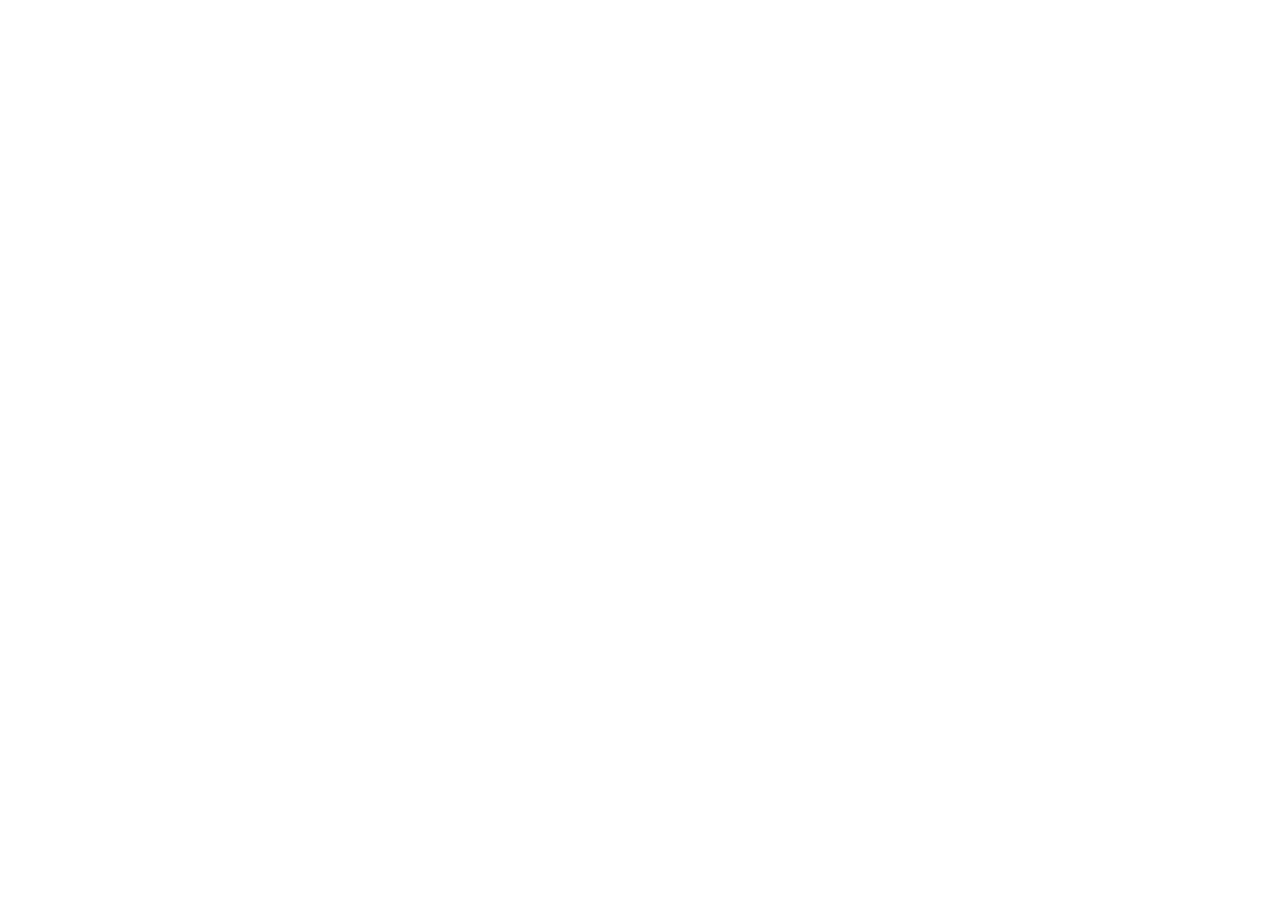
==== src/index.html @ 9196b5c0 "init" ====
<!DOCTYPE html>
<html lang="en">
    <head>
        <meta charset="UTF-8" />
        <meta name="viewport" content="width=device-width, initial-scale=1.0" />
        <meta http-equiv="X-UA-Compatible" content="ie=edge" />
        <title>Note</title>
        <link
            rel="stylesheet"
            href="https://use.fontawesome.com/releases/v5.8.1/css/all.css"
            integrity="sha384-50oBUHEmvpQ+1lW4y57PTFmhCaXp0ML5d60M1M7uH2+nqUivzIebhndOJK28anvf"
            crossorigin="anonymous"
        />
        <link
            href="https://fonts.googleapis.com/css?family=Noto+Sans+TC:400,500,700,900&display=swap"
            rel="stylesheet"
        />
        <link rel="stylesheet" href="./css/index.css" />
    </head>
    <body>
        <script src="./js/index.js"></script>
    </body>
</html>
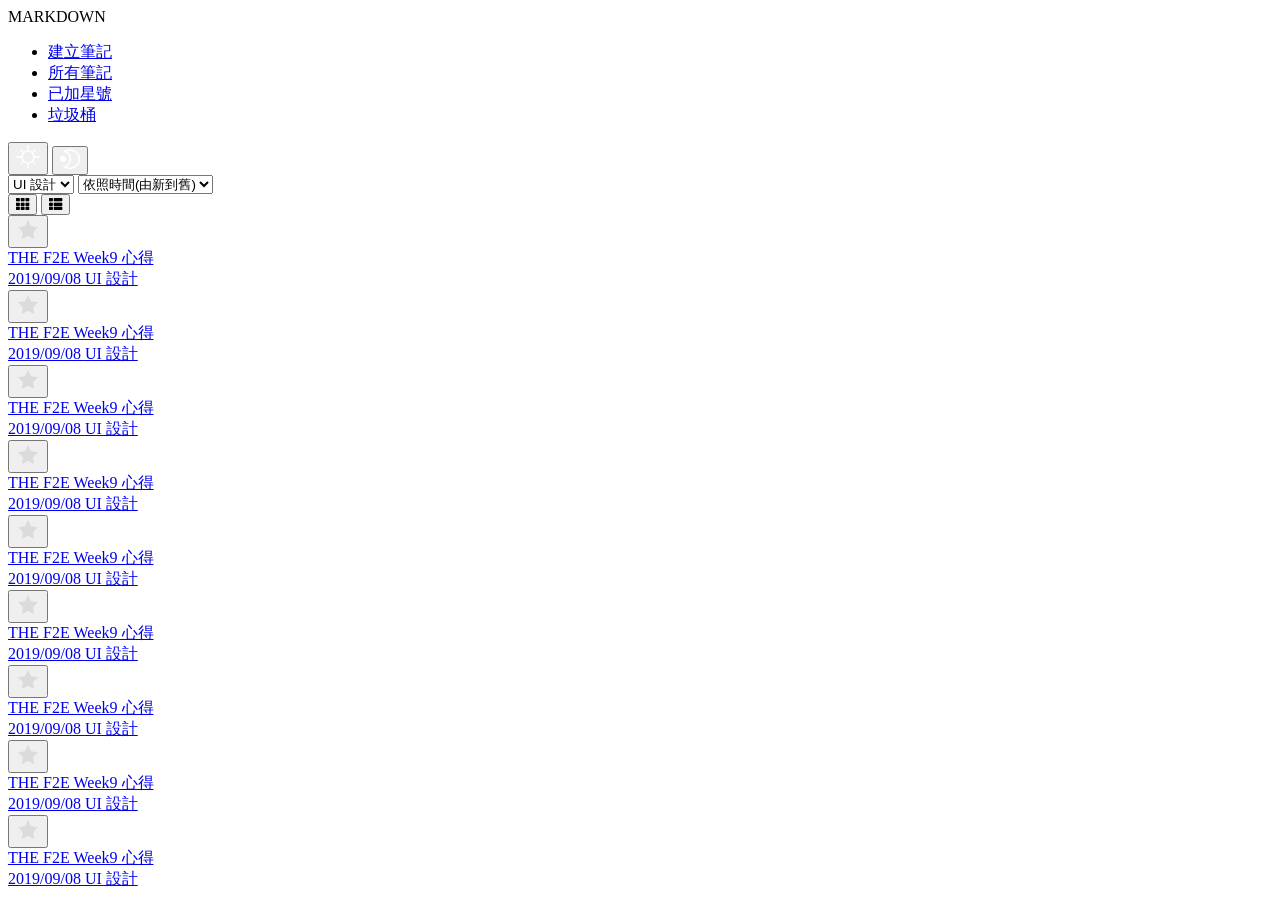
==== commit a1d3b589: "完成日間模式切版" ====
--- a/src/index.html
+++ b/src/index.html
@@ -4,7 +4,7 @@
         <meta charset="UTF-8" />
         <meta name="viewport" content="width=device-width, initial-scale=1.0" />
         <meta http-equiv="X-UA-Compatible" content="ie=edge" />
-        <title>Note</title>
+        <title>筆記軟體</title>
         <link
             rel="stylesheet"
             href="https://use.fontawesome.com/releases/v5.8.1/css/all.css"
@@ -18,6 +18,295 @@
         <link rel="stylesheet" href="./css/index.css" />
     </head>
     <body>
+        <div class="wrapper">
+            <div class="sidebar">
+                <div class="logo">
+                    MARKDOWN
+                </div>
+                <ul class="nav">
+                    <li class="nav-item active">
+                        <a href="#">建立筆記</a>
+                    </li>
+                    <li class="nav-item">
+                        <a href="#">所有筆記</a>
+                    </li>
+                    <li class="nav-item">
+                        <a href="#">已加星號</a>
+                    </li>
+                    <li class="nav-item">
+                        <a href="#">垃圾桶</a>
+                    </li>
+                </ul>
+                <div class="day-night-view-mode-list view-mode-list">
+                    <button class="view-mode active">
+                        <img src="./images/icon-sun.svg" alt="" />
+                    </button>
+                    <button class="view-mode">
+                        <img src="./images/icon-moon.svg" alt="" />
+                    </button>
+                </div>
+            </div>
+            <div class="main">
+                <div class="main-header">
+                    <div class="advanced-search">
+                        <select class="select">
+                            <option value="" selected>UI 設計</option>
+                        </select>
+                        <select class="select">
+                            <option value="" selected
+                                >依照時間(由新到舊)</option
+                            >
+                        </select>
+                    </div>
+                    <div class="view-mode-list item-view-mode-list">
+                        <button class="view-mode active">
+                            <i class="fas fa-th"></i>
+                        </button>
+                        <button class="view-mode">
+                            <i class="fas fa-th-list"></i>
+                        </button>
+                    </div>
+                </div>
+                <div class="main-body">
+                    <div class="note-list">
+                        <a href="#" class="note">
+                            <div class="note-header">
+                                <div
+                                    class="note-preview-img"
+                                    style="background-image: url(https://images.unsplash.com/photo-1453365607868-7deed8cc7d26?ixlib=rb-1.2.1&ixid=eyJhcHBfaWQiOjEyMDd9&auto=format&fit=crop&w=1050&q=80)"
+                                ></div>
+                            </div>
+                            <div class="note-body">
+                                <button class="like-note-button">
+                                    <img src="./images/icon-star.svg" alt="" />
+                                </button>
+                                <div class="note-content">
+                                    <div class="note-title">
+                                        THE F2E Week9 心得
+                                    </div>
+                                    <div class="note-description">
+                                        <span class="note-date">
+                                            2019/09/08
+                                        </span>
+                                        <span class="note-tag">
+                                            UI 設計
+                                        </span>
+                                    </div>
+                                </div>
+                            </div>
+                        </a>
+                        <a href="#" class="note">
+                            <div class="note-header">
+                                <div
+                                    class="note-preview-img"
+                                    style="background-image: url(https://images.unsplash.com/photo-1567225591450-06036b3392a6?ixlib=rb-1.2.1&ixid=eyJhcHBfaWQiOjEyMDd9&auto=format&fit=crop&w=1050&q=80)"
+                                ></div>
+                            </div>
+                            <div class="note-body">
+                                <button class="like-note-button">
+                                    <img src="./images/icon-star.svg" alt="" />
+                                </button>
+                                <div class="note-content">
+                                    <div class="note-title">
+                                        THE F2E Week9 心得
+                                    </div>
+                                    <div class="note-description">
+                                        <span class="note-date">
+                                            2019/09/08
+                                        </span>
+                                        <span class="note-tag">
+                                            UI 設計
+                                        </span>
+                                    </div>
+                                </div>
+                            </div>
+                        </a>
+                        <a href="#" class="note">
+                            <div class="note-header">
+                                <div
+                                    class="note-preview-img"
+                                    style="background-image: url(https://images.unsplash.com/photo-1455526050980-d3e7b9b789a4?ixlib=rb-1.2.1&ixid=eyJhcHBfaWQiOjEyMDd9&auto=format&fit=crop&w=925&q=80)"
+                                ></div>
+                            </div>
+                            <div class="note-body">
+                                <button class="like-note-button">
+                                    <img src="./images/icon-star.svg" alt="" />
+                                </button>
+                                <div class="note-content">
+                                    <div class="note-title">
+                                        THE F2E Week9 心得
+                                    </div>
+                                    <div class="note-description">
+                                        <span class="note-date">
+                                            2019/09/08
+                                        </span>
+                                        <span class="note-tag">
+                                            UI 設計
+                                        </span>
+                                    </div>
+                                </div>
+                            </div>
+                        </a>
+                        <a href="#" class="note">
+                            <div class="note-header">
+                                <div
+                                    class="note-preview-img"
+                                    style="background-image: url(https://images.unsplash.com/photo-1502673530728-f79b4cab31b1?ixlib=rb-1.2.1&ixid=eyJhcHBfaWQiOjEyMDd9&auto=format&fit=crop&w=1050&q=80)"
+                                ></div>
+                            </div>
+                            <div class="note-body">
+                                <button class="like-note-button">
+                                    <img src="./images/icon-star.svg" alt="" />
+                                </button>
+                                <div class="note-content">
+                                    <div class="note-title">
+                                        THE F2E Week9 心得
+                                    </div>
+                                    <div class="note-description">
+                                        <span class="note-date">
+                                            2019/09/08
+                                        </span>
+                                        <span class="note-tag">
+                                            UI 設計
+                                        </span>
+                                    </div>
+                                </div>
+                            </div>
+                        </a>
+                        <a href="#" class="note">
+                            <div class="note-header">
+                                <div
+                                    class="note-preview-img"
+                                    style="background-image: url(https://images.unsplash.com/photo-1548199973-03cce0bbc87b?ixlib=rb-1.2.1&ixid=eyJhcHBfaWQiOjEyMDd9&auto=format&fit=crop&w=1050&q=80)"
+                                ></div>
+                            </div>
+                            <div class="note-body">
+                                <button class="like-note-button">
+                                    <img src="./images/icon-star.svg" alt="" />
+                                </button>
+                                <div class="note-content">
+                                    <div class="note-title">
+                                        THE F2E Week9 心得
+                                    </div>
+                                    <div class="note-description">
+                                        <span class="note-date">
+                                            2019/09/08
+                                        </span>
+                                        <span class="note-tag">
+                                            UI 設計
+                                        </span>
+                                    </div>
+                                </div>
+                            </div>
+                        </a>
+                        <a href="#" class="note">
+                            <div class="note-header">
+                                <div
+                                    class="note-preview-img"
+                                    style="background-image: url(https://images.unsplash.com/uploads/1412433710756bfa9ec14/d568362b?ixlib=rb-1.2.1&ixid=eyJhcHBfaWQiOjEyMDd9&auto=format&fit=crop&w=1055&q=80)"
+                                ></div>
+                            </div>
+                            <div class="note-body">
+                                <button class="like-note-button">
+                                    <img src="./images/icon-star.svg" alt="" />
+                                </button>
+                                <div class="note-content">
+                                    <div class="note-title">
+                                        THE F2E Week9 心得
+                                    </div>
+                                    <div class="note-description">
+                                        <span class="note-date">
+                                            2019/09/08
+                                        </span>
+                                        <span class="note-tag">
+                                            UI 設計
+                                        </span>
+                                    </div>
+                                </div>
+                            </div>
+                        </a>
+                        <a href="#" class="note">
+                            <div class="note-header">
+                                <div
+                                    class="note-preview-img"
+                                    style="background-image: url(https://images.unsplash.com/photo-1507146426996-ef05306b995a?ixlib=rb-1.2.1&ixid=eyJhcHBfaWQiOjEyMDd9&auto=format&fit=crop&w=500&q=60)"
+                                ></div>
+                            </div>
+                            <div class="note-body">
+                                <button class="like-note-button">
+                                    <img src="./images/icon-star.svg" alt="" />
+                                </button>
+                                <div class="note-content">
+                                    <div class="note-title">
+                                        THE F2E Week9 心得
+                                    </div>
+                                    <div class="note-description">
+                                        <span class="note-date">
+                                            2019/09/08
+                                        </span>
+                                        <span class="note-tag">
+                                            UI 設計
+                                        </span>
+                                    </div>
+                                </div>
+                            </div>
+                        </a>
+                        <a href="#" class="note">
+                            <div class="note-header">
+                                <div
+                                    class="note-preview-img"
+                                    style="background-image: url(https://images.unsplash.com/photo-1561449845-d47921e86f68?ixlib=rb-1.2.1&ixid=eyJhcHBfaWQiOjEyMDd9&auto=format&fit=crop&w=967&q=80)"
+                                ></div>
+                            </div>
+                            <div class="note-body">
+                                <button class="like-note-button">
+                                    <img src="./images/icon-star.svg" alt="" />
+                                </button>
+                                <div class="note-content">
+                                    <div class="note-title">
+                                        THE F2E Week9 心得
+                                    </div>
+                                    <div class="note-description">
+                                        <span class="note-date">
+                                            2019/09/08
+                                        </span>
+                                        <span class="note-tag">
+                                            UI 設計
+                                        </span>
+                                    </div>
+                                </div>
+                            </div>
+                        </a>
+                        <a href="#" class="note">
+                            <div class="note-header">
+                                <div
+                                    class="note-preview-img"
+                                    style="background-image: url(https://images.unsplash.com/photo-1515870672913-a4c298575776?ixlib=rb-1.2.1&ixid=eyJhcHBfaWQiOjEyMDd9&auto=format&fit=crop&w=1050&q=80)"
+                                ></div>
+                            </div>
+                            <div class="note-body">
+                                <button class="like-note-button">
+                                    <img src="./images/icon-star.svg" alt="" />
+                                </button>
+                                <div class="note-content">
+                                    <div class="note-title">
+                                        THE F2E Week9 心得
+                                    </div>
+                                    <div class="note-description">
+                                        <span class="note-date">
+                                            2019/09/08
+                                        </span>
+                                        <span class="note-tag">
+                                            UI 設計
+                                        </span>
+                                    </div>
+                                </div>
+                            </div>
+                        </a>
+                    </div>
+                </div>
+            </div>
+        </div>
         <script src="./js/index.js"></script>
     </body>
 </html>
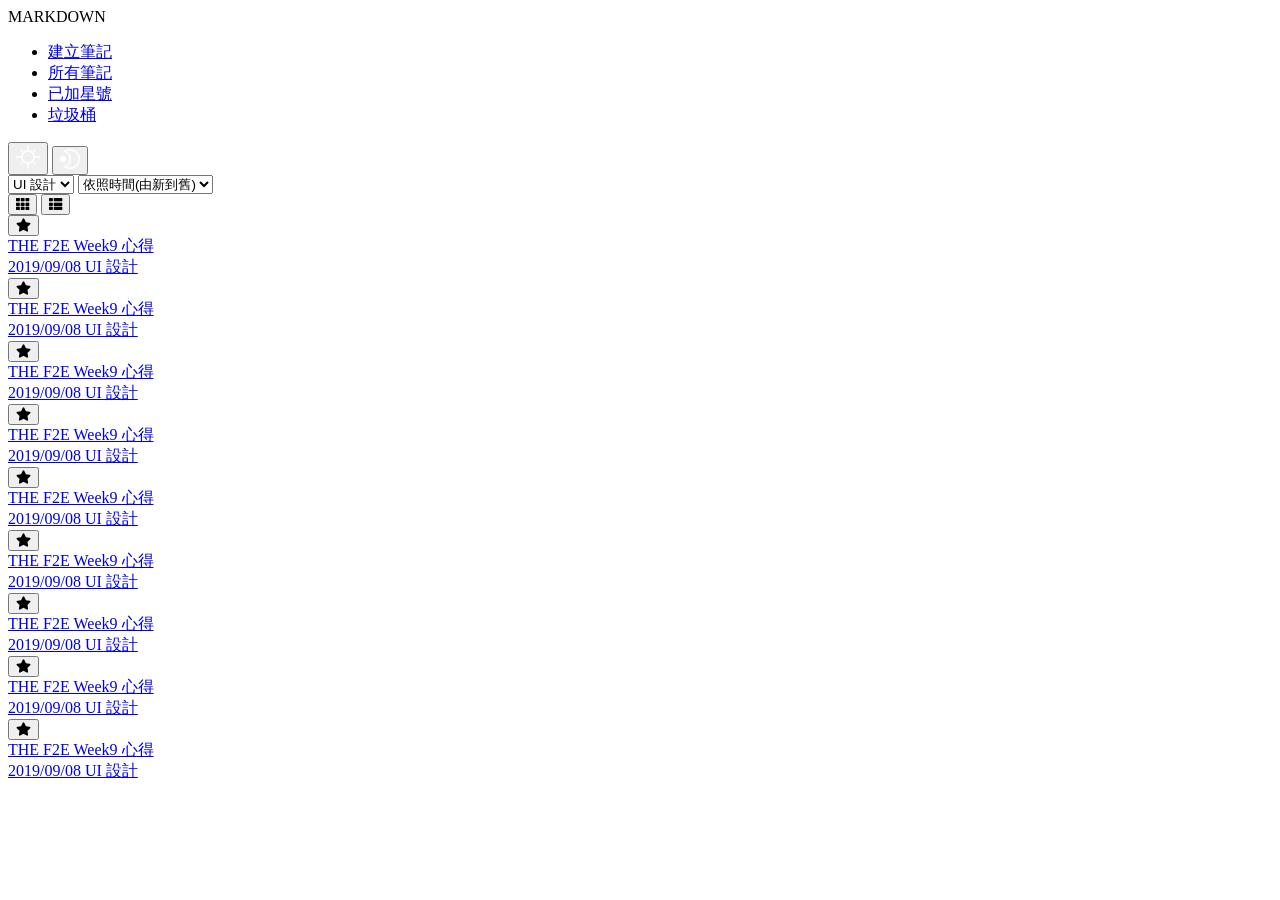
==== commit 7bce3d71: "新增夜間模式樣式" ====
--- a/src/index.html
+++ b/src/index.html
@@ -18,7 +18,7 @@
         <link rel="stylesheet" href="./css/index.css" />
     </head>
     <body>
-        <div class="wrapper">
+        <div class="wrapper dark">
             <div class="sidebar">
                 <div class="logo">
                     MARKDOWN
@@ -77,8 +77,8 @@
                                 ></div>
                             </div>
                             <div class="note-body">
-                                <button class="like-note-button">
-                                    <img src="./images/icon-star.svg" alt="" />
+                                <button class="like-note-button active">
+                                    <i class="fas fa-star"></i>
                                 </button>
                                 <div class="note-content">
                                     <div class="note-title">
@@ -104,7 +104,7 @@
                             </div>
                             <div class="note-body">
                                 <button class="like-note-button">
-                                    <img src="./images/icon-star.svg" alt="" />
+                                    <i class="fas fa-star"></i>
                                 </button>
                                 <div class="note-content">
                                     <div class="note-title">
@@ -130,7 +130,7 @@
                             </div>
                             <div class="note-body">
                                 <button class="like-note-button">
-                                    <img src="./images/icon-star.svg" alt="" />
+                                    <i class="fas fa-star"></i>
                                 </button>
                                 <div class="note-content">
                                     <div class="note-title">
@@ -156,7 +156,7 @@
                             </div>
                             <div class="note-body">
                                 <button class="like-note-button">
-                                    <img src="./images/icon-star.svg" alt="" />
+                                    <i class="fas fa-star"></i>
                                 </button>
                                 <div class="note-content">
                                     <div class="note-title">
@@ -182,7 +182,7 @@
                             </div>
                             <div class="note-body">
                                 <button class="like-note-button">
-                                    <img src="./images/icon-star.svg" alt="" />
+                                    <i class="fas fa-star"></i>
                                 </button>
                                 <div class="note-content">
                                     <div class="note-title">
@@ -208,7 +208,7 @@
                             </div>
                             <div class="note-body">
                                 <button class="like-note-button">
-                                    <img src="./images/icon-star.svg" alt="" />
+                                    <i class="fas fa-star"></i>
                                 </button>
                                 <div class="note-content">
                                     <div class="note-title">
@@ -234,7 +234,7 @@
                             </div>
                             <div class="note-body">
                                 <button class="like-note-button">
-                                    <img src="./images/icon-star.svg" alt="" />
+                                    <i class="fas fa-star"></i>
                                 </button>
                                 <div class="note-content">
                                     <div class="note-title">
@@ -260,7 +260,7 @@
                             </div>
                             <div class="note-body">
                                 <button class="like-note-button">
-                                    <img src="./images/icon-star.svg" alt="" />
+                                    <i class="fas fa-star"></i>
                                 </button>
                                 <div class="note-content">
                                     <div class="note-title">
@@ -286,7 +286,7 @@
                             </div>
                             <div class="note-body">
                                 <button class="like-note-button">
-                                    <img src="./images/icon-star.svg" alt="" />
+                                    <i class="fas fa-star"></i>
                                 </button>
                                 <div class="note-content">
                                     <div class="note-title">
